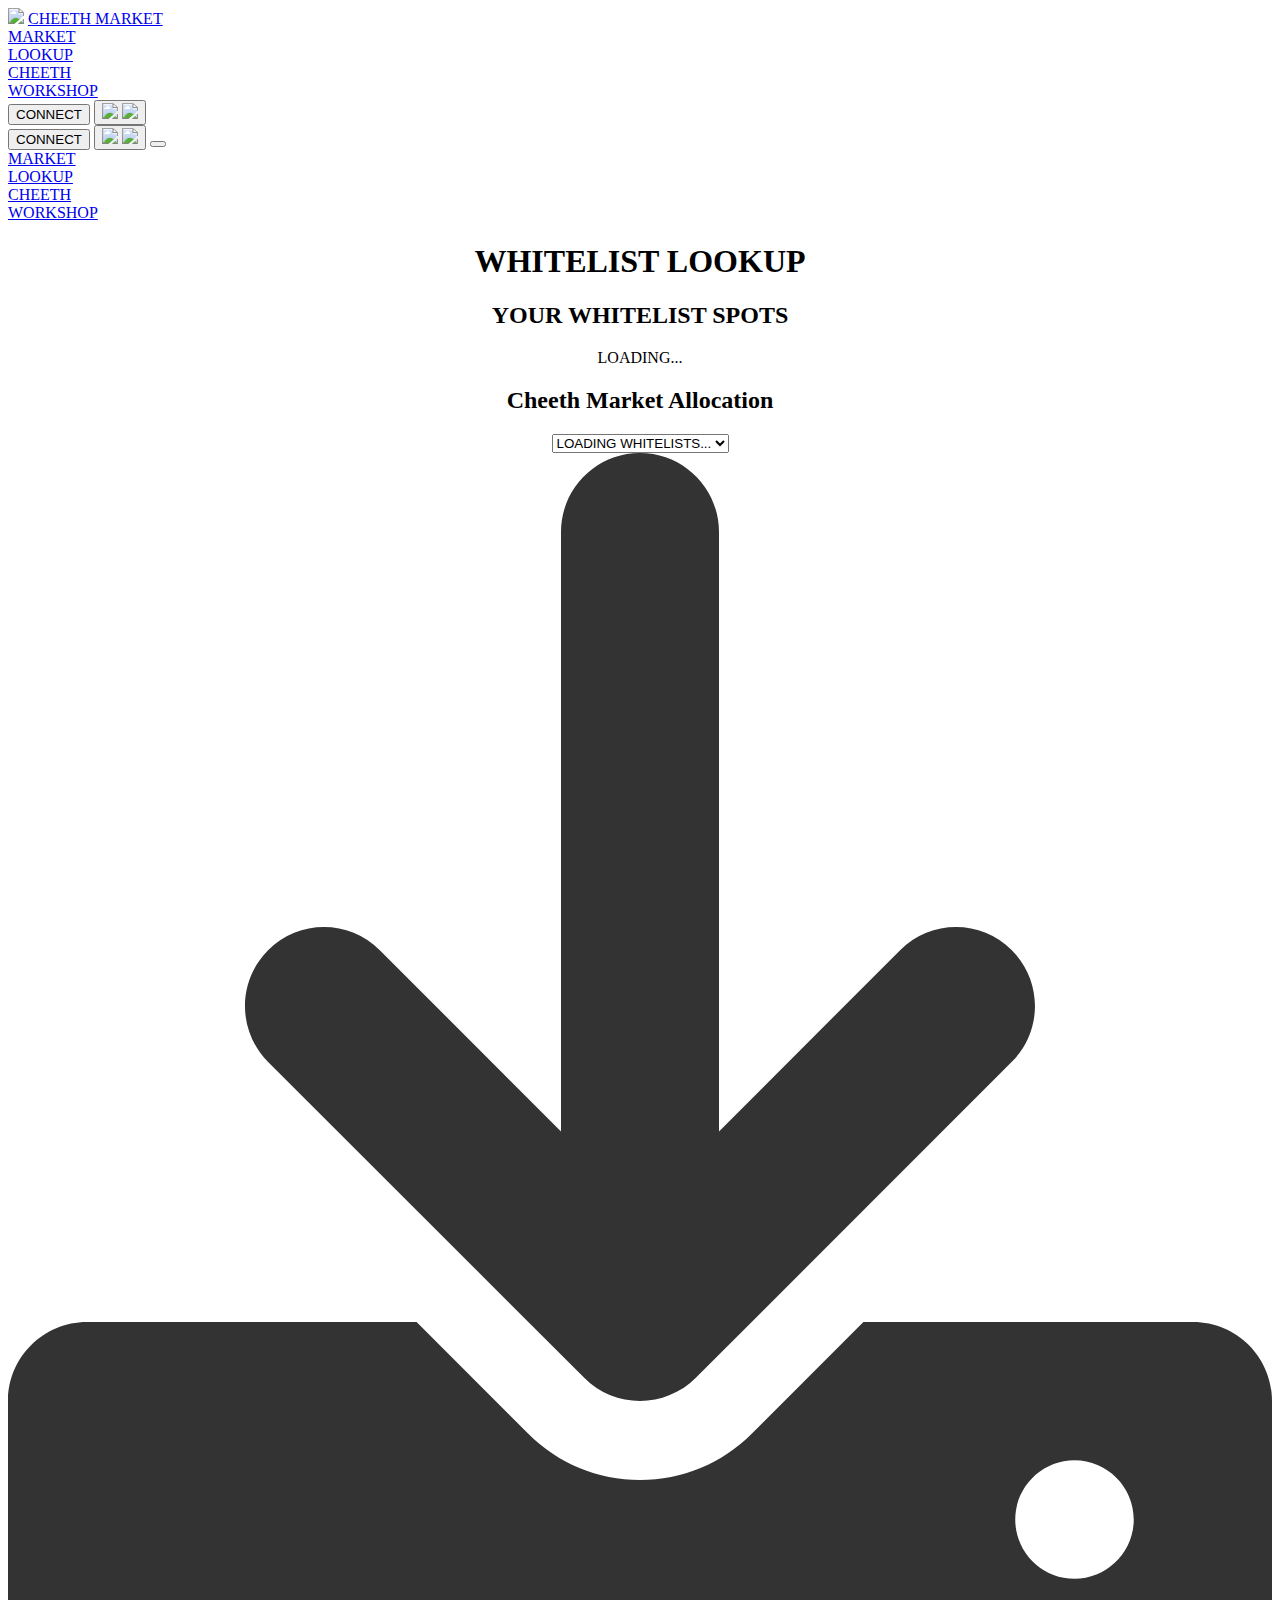
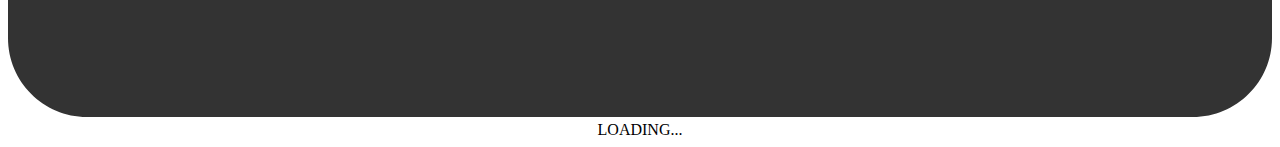
==== lookup.html @ e555b5ec "rename to bust cache" ====
<!DOCTYPE html>
<html data-wf-page="611d0d9b752438d09b44e08e" data-wf-site="611d0d9b752438eba744e08d">

<head>
   <meta charset="utf-8">
   <title>Cheeth Market | Lookup</title>
   <meta content="Spend $CHEETH on high-quality whitelist spots curated by the Anonymice team!" name="description">
   <meta content="Cheeth Market | Lookup" property="og:title">
   <meta content="Spend $CHEETH on high-quality whitelist spots curated by the Anonymice team!" property="og:description">
   <meta content="Cheeth Market | Lookup" property="twitter:title">
   <meta content="Spend $CHEETH on high-quality whitelist spots curated by the Anonymice team!" property="twitter:description">
   <meta property="og:type" content="website">
   <meta property="og:image" content="https://github.com/saintmaxi/cheeth-market/blob/main/images/cheethv2-centered.png?raw=true">
   <meta property="og:image:width" content="300">
   <meta property="og:image:height" content="300">
   <meta name="twitter:image" content="https://github.com/saintmaxi/cheeth-market/blob/main/images/cheethv2-centered.png?raw=true" />
   <meta content="width=device-width, initial-scale=1" name="viewport">
   <meta content="Webflow" name="generator">
   <link href="css/cheeth-market-cachebusst-1.css" rel="stylesheet" type="text/css">
   <link href="css/normalize.css" rel="stylesheet" type="text/css">
   <link href="css/index.css" rel="stylesheet" type="text/css">
   <link href="css/market.css" rel="stylesheet" type="text/css">
   <link href="css/lookup.css" rel="stylesheet" type="text/css">
   <script
      type="text/javascript">!function (o, c) { var n = c.documentElement, t = " w-mod-"; n.className += t + "js", ("ontouchstart" in o || o.DocumentTouch && c instanceof DocumentTouch) && (n.className += t + "touch") }(window, document);</script>
   <link href="https://github.com/saintmaxi/cheeth-market/blob/main/images/cheethv2-centered.png?raw=true" rel="shortcut icon" type="image/x-icon">
   <link href="https://github.com/saintmaxi/cheeth-market/blob/main/images/cheethv2-centered.png?raw=true" rel="apple-touch-icon">
</head>

<body class="body">
   <div id="top">
      <div id="title-section" class="header">
         <div id="title">
            <img src="./images/logo.png">
            <a href="./index.html" class="title-link">CHEETH MARKET</a>
         </div>
      </div>
      <div id="header" class="header hide-on-mobile">
         <div class="header-menu">
            <a href="./index.html" class="link">
               MARKET
            </a>
         </div>
         <div class="header-menu">
            <a href="./lookup.html" class="link">
               LOOKUP
            </a>
         </div>
         <div class="header-menu">
            <a href="https://cheeth.anonymice.com/" class="link" target="_blank">
               CHEETH
            </a>
         </div>
         <div class="header-menu hidden" id="workshop">
            <a href="./workshop.html" class="link">
               WORKSHOP
            </a>
         </div>
      </div>
      <!-- <div class="hide-on-mobile" id="socials">
         <a href="#" target="_blank" class="link w-inline-block">
            <img src="images/twitter-black.png" loading="lazy" alt="">
         </a>
         <a href="#" target="_blank" class="link w-inline-block">
            <img src="images/dc-white.png" loading="lazy" alt="">
         </a>
         <a href="#" target="_blank" class="link w-inline-block">
            <img src="images/os-transparent.png" loading="lazy" alt="" style="background-color: transparent;border-radius: 50%;">
         </a>
         <a href="#" target="_blank" class="link w-inline-block">
            <img src="images/mediumWhite.png" loading="lazy" alt="">
         </a>
         <a href="#" target="_blank" class="link w-inline-block">
            <img class="etherscan" src="images/etherscan-white.png" loading="lazy" alt="" style="border-radius: 50%;">
         </a>
      </div> -->
      <div id="desktop-wallet-connect-div">
         <button class="button hide-on-mobile clickable" id="account" href="#" onclick=connect()>
            <span id="account-text">CONNECT</span>
         </button>
         <button class="button hide-on-mobile" id="discord" onclick="promptForDiscord()">
            <img id="discord-img" src="./images/dc-black.png">
            <span id="discord-text"></span>
            <img id="edit-img" src="./images/edit.png">
         </button>
      </div>
      <div id="mobile-wallet-connect-div" class="hide-on-desktop">
         <button id="mobile-account" href="#" class="button" onclick=connect()>
            <span id="mobile-account-text">CONNECT</span>
         </button>
         <button class="button" id="discord-mobile" onclick="promptForDiscord()">
            <img id="discord-img" src="./images/dc-black.png">
            <span id="discord-text-mobile"></span>
            <img id="edit-img" src="./images/edit.png">
         </button>
         <button id="navbar" href="#" class="button" onclick="toggleMenu()"></button>
      </div>
      <div id="expand-container">
         <div id="mobile-nav-menu" class="collapsed">
            <div id="header" class="header hide-on-desktop">
               <div class="header-menu">
                  <a href="./index.html" class="link">
                     MARKET
                  </a>
               </div>
               <div class="header-menu">
                  <a href="./lookup.html" class="link">
                     LOOKUP
                  </a>
               </div>
               <div class="header-menu">
                  <a href="https://cheeth.anonymice.com/" class="link" target="_blank">
                     CHEETH
                  </a>
               </div>
               <div class="header-menu hidden" id="workshop-mobile">
                  <a href="./workshop.html" class="link">
                     WORKSHOP
                  </a>
               </div>
               <!-- <div class="header-menu" style="width: 100%;">
                  BALANCE: <span id="mobile-balance">-</span> <img src="https://github.com/saintmaxi/cheeth-market/blob/main/images/cheethv2.png?raw=true" class="token-icon">
               </div> -->
            </div>
            <!-- <div class="hide-on-desktop" id="socials">
               <a href="#" target="_blank" class="link w-inline-block">
                  <img src="images/twitter-black.png" loading="lazy" alt="">
               </a>
               <a href="#" target="_blank" class="link w-inline-block">
                  <img src="images/dc-white.png" loading="lazy" alt="">
               </a>
               <a href="#" target="_blank" class="link w-inline-block">
                  <img src="images/os-transparent.png" loading="lazy" alt="" style="background-color: transparent;border-radius: 50%;">
               </a>
               <a href="#" target="_blank" class="link w-inline-block">
                  <img src="images/mediumWhite.png" loading="lazy" alt="">
               </a>
               <a href="#" target="_blank" class="link w-inline-block">
                  <img class="etherscan" src="images/etherscan-white.png" loading="lazy" alt="" style="border-radius: 50%;">
               </a>
            </div> -->
         </div>
      </div>
   </div>
   <div id="mint-container" class="section body-section body-1 wf-section">
      <div id="lookup" class="container w-container"  style="text-align: center;">
            <h1>WHITELIST LOOKUP</h1>
            <div id="lookup-container">
               <div class="lookup-div">
                  <h2>YOUR WHITELIST SPOTS</h2>
                  <div id="your-wl-spots">
                     LOADING<span class="one">.</span><span class="two">.</span><span class="three">.</span>
                  </div>
                  <h2 id="cheeth-allocation">Cheeth Market Allocation</h2>
                  <select id="listing-select" onchange="selectListing(this.value)">
                     <option disabled selected value="">
                        LOADING WHITELISTS<span class="one">.</span><span class="two">.</span><span class="three">.</span>
                     </option>
                  </select>
                  <a href="#" id="download-link" onclick="download()">
                     <svg id="download-button" xmlns="http://www.w3.org/2000/svg" viewBox="0 0 512 512"><!--! Font Awesome Pro 6.0.0 by @fontawesome - https://fontawesome.com License - https://fontawesome.com/license (Commercial License) Copyright 2022 Fonticons, Inc. --><path fill="#333333" d="M480 352h-133.5l-45.25 45.25C289.2 409.3 273.1 416 256 416s-33.16-6.656-45.25-18.75L165.5 352H32c-17.67 0-32 14.33-32 32v96c0 17.67 14.33 32 32 32h448c17.67 0 32-14.33 32-32v-96C512 366.3 497.7 352 480 352zM432 456c-13.2 0-24-10.8-24-24c0-13.2 10.8-24 24-24s24 10.8 24 24C456 445.2 445.2 456 432 456zM233.4 374.6C239.6 380.9 247.8 384 256 384s16.38-3.125 22.62-9.375l128-128c12.49-12.5 12.49-32.75 0-45.25c-12.5-12.5-32.76-12.5-45.25 0L288 274.8V32c0-17.67-14.33-32-32-32C238.3 0 224 14.33 224 32v242.8L150.6 201.4c-12.49-12.5-32.75-12.5-45.25 0c-12.49 12.5-12.49 32.75 0 45.25L233.4 374.6z"/></svg>
                  </a>
                  <div id="wl-section">
                     LOADING<span class="one">.</span><span class="two">.</span><span class="three">.</span>
                  </div>
               </div>
            </div>
      </div>
   </div>
   <!-- <div class="token-balance-float">
      <div>Balance: <span id="token-balance">-</span> <img src="https://github.com/saintmaxi/cheeth-market/blob/main/images/cheethv2.png?raw=true" class="token-icon"></div>
   </div> -->
   <div id="pending-transactions"></div>
   <script src="https://d3e54v103j8qbb.cloudfront.net/js/jquery-3.5.1.min.dc5e7f18c8.js?site=611d0d9b752438eba744e08d"
      type="text/javascript" integrity="sha256-9/aliU8dGd2tb6OSsuzixeV4y/faTqgFtohetphbbj0="
      crossorigin="anonymous"></script>
   <script type="application/javascript" src="https://cdn-cors.ethers.io/lib/ethers-5.5.1.umd.min.js"></script>
   <link href="css/webflow.css" rel="stylesheet" type="text/css">
   <script src="./scripts/utils.js"></script>
   <script src="./scripts/lookupEthers-cb1.js"></script>
</body>

</html>
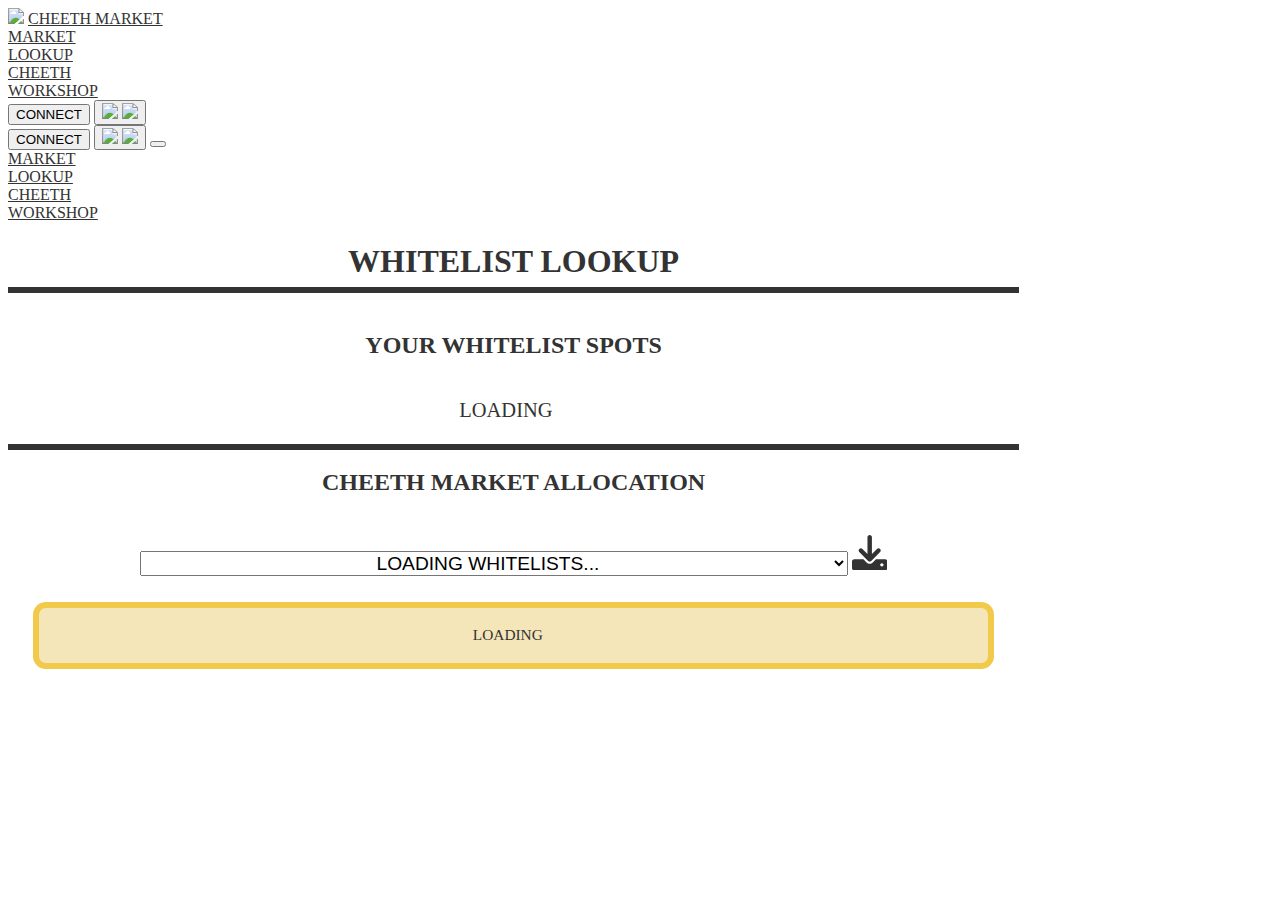
==== commit 9e5510ff: "updates" ====
--- a/lookup.html
+++ b/lookup.html
@@ -47,7 +47,7 @@
             </a>
          </div>
          <div class="header-menu">
-            <a href="https://cheeth.anonymice.com/" class="link" target="_blank">
+            <a href="https://claim.anonymice.com/cheeth" class="link" target="_blank">
                CHEETH
             </a>
          </div>
@@ -109,7 +109,7 @@
                   </a>
                </div>
                <div class="header-menu">
-                  <a href="https://cheeth.anonymice.com/" class="link" target="_blank">
+                  <a href="https://claim.anonymice.com/cheeth" class="link" target="_blank">
                      CHEETH
                   </a>
                </div>
@@ -151,7 +151,7 @@
                   <div id="your-wl-spots">
                      LOADING<span class="one">.</span><span class="two">.</span><span class="three">.</span>
                   </div>
-                  <h2 id="cheeth-allocation">Cheeth Market Allocation</h2>
+                  <h2 id="cheeth-allocation">CHEETH MARKET ALLOCATION</h2>
                   <select id="listing-select" onchange="selectListing(this.value)">
                      <option disabled selected value="">
                         LOADING WHITELISTS<span class="one">.</span><span class="two">.</span><span class="three">.</span>
@@ -160,7 +160,7 @@
                   <a href="#" id="download-link" onclick="download()">
                      <svg id="download-button" xmlns="http://www.w3.org/2000/svg" viewBox="0 0 512 512"><!--! Font Awesome Pro 6.0.0 by @fontawesome - https://fontawesome.com License - https://fontawesome.com/license (Commercial License) Copyright 2022 Fonticons, Inc. --><path fill="#333333" d="M480 352h-133.5l-45.25 45.25C289.2 409.3 273.1 416 256 416s-33.16-6.656-45.25-18.75L165.5 352H32c-17.67 0-32 14.33-32 32v96c0 17.67 14.33 32 32 32h448c17.67 0 32-14.33 32-32v-96C512 366.3 497.7 352 480 352zM432 456c-13.2 0-24-10.8-24-24c0-13.2 10.8-24 24-24s24 10.8 24 24C456 445.2 445.2 456 432 456zM233.4 374.6C239.6 380.9 247.8 384 256 384s16.38-3.125 22.62-9.375l128-128c12.49-12.5 12.49-32.75 0-45.25c-12.5-12.5-32.76-12.5-45.25 0L288 274.8V32c0-17.67-14.33-32-32-32C238.3 0 224 14.33 224 32v242.8L150.6 201.4c-12.49-12.5-32.75-12.5-45.25 0c-12.49 12.5-12.49 32.75 0 45.25L233.4 374.6z"/></svg>
                   </a>
-                  <div id="wl-section">
+                  <div id="wl-section" class="hidden">
                      LOADING<span class="one">.</span><span class="two">.</span><span class="three">.</span>
                   </div>
                </div>
--- a/css/market.css
+++ b/css/market.css
@@ -0,0 +1,706 @@
+@font-face {  
+	font-family: 'IBM Plex Mono Regular';
+	src: URL('./IBMPlexMono-Regular.ttf') format('truetype');
+}  
+
+.token-balance-float {
+    position: fixed;
+    right: 30px;
+    bottom: 30px;
+    font-size: 1.5vw;
+    z-index: 10;
+    display: flex;
+    align-items: center;
+    padding: 15px;
+    background: white;
+    color: black;
+    border: .5vw solid black;
+	border-radius: 15px;
+    box-shadow: 0 20px 25px -5px rgba(0, 0, 0, 0.1), 0 10px 10px -5px rgba(0, 0, 0, 0.04);
+    height: 8vh;
+	font-family: "IBM Plex Mono Medium";
+  }
+
+  #market-section {
+      padding-bottom: calc(1.5vw + 150px) !important;
+  }
+
+/* Onboarding section */
+
+#onboarding-alert p {
+    width: 50%;
+    margin: auto;
+    text-align: center;
+}
+
+.onboarding-wrapper {
+    display: flex;
+    flex-direction: row;
+    justify-content: center;
+}
+
+.onboarding {
+    width: 25%;
+    display: inline-block;
+    margin: 0;
+    margin-top: 1vw;
+    margin-bottom: 1vw;
+}
+
+.onboarding button {
+    background-color: white;
+    color: black;
+    display: inline;
+    margin-top: 1vw;
+    margin-bottom: 1vw;
+    width: 75%;
+    height: 7vh;
+}
+
+.onboarding h1 {
+    margin: 0;
+}
+
+/* end onboarding section */
+
+#market-section {
+    padding-top: 0;
+}
+
+.active {
+	background-color: #F8E4A9 !important;
+    color: #333333 !important;
+}
+
+#selector-div {
+    text-align: center;
+}
+
+#selector-div button {
+    font-size: 2vw;
+    line-height: 2.2vw;
+    padding: .5vw;
+    width: 25%;
+    background-color: white;
+    color: black;
+}
+
+#live-collections, #past-collections {
+    text-align: center;
+    display: -webkit-box;
+    display: -webkit-flex;
+    display: -ms-flexbox;
+    display: flex;
+    -webkit-box-orient: horizontal;
+    -webkit-box-direction: normal;
+    -webkit-flex-direction: row;
+    -ms-flex-direction: row;
+    flex-direction: row;
+    -webkit-box-pack: center;
+    -webkit-justify-content: center;
+    -ms-flex-pack: center;
+    justify-content: center;
+    -webkit-flex-wrap: wrap;
+    -ms-flex-wrap: wrap;
+    flex-wrap: wrap;
+    -webkit-box-align: center;
+    -webkit-align-items: center;
+    -ms-flex-align: center;
+    align-items: stretch;
+    margin: auto;
+    width: 100%;
+}
+
+#live-collections button, #past-collections button {
+    width: 90%;
+}
+
+.example {
+    position: relative;
+}
+
+.cover {
+    position: absolute;
+	border-width: .5vw;
+	border-radius: 13px;
+    top: 50%;
+    left: 50%;
+    width: 101%;
+    height: 101%;
+    transform: translate(-50%, -50%);
+    background-color: rgba(0, 0, 0, 0.856);
+}
+
+.cover button {
+    position: absolute;
+    top: 50%;
+    left: 50%;
+    transform: translate(-50%, -50%);
+    border-color: white;
+}
+
+.partner-collection {
+	border-style: solid;
+	border-color: black;
+	border-radius: 15px;
+	border-width: .5vw;
+    width: 24%;
+    margin: 1%;
+    background-color: white;
+    color: #333333 !important;
+    text-align: center;
+    display: -webkit-box;
+    display: -webkit-flex;
+    display: -ms-flexbox;
+    display: flex;
+    -webkit-box-orient: horizontal;
+    -webkit-box-direction: normal;
+    -webkit-flex-direction: row;
+    -ms-flex-direction: row;
+    flex-direction: row;
+    -webkit-box-pack: center;
+    -webkit-justify-content: center;
+    -ms-flex-pack: center;
+    justify-content: center;
+    -webkit-flex-wrap: wrap;
+    -ms-flex-wrap: wrap;
+    flex-wrap: wrap;
+    padding: 1vw;
+    position: relative;
+}
+
+.partner-collection {
+    flex-direction: column;
+    align-items: center;
+    justify-content: flex-start;
+}
+
+.partner-collection .website {
+    position: absolute;
+    top: 2%;
+    left: 2%;
+    width: 15%;
+}
+
+.partner-collection .website:hover {
+    opacity: .6;
+}
+
+.partner-collection h3 {
+    font-size: 1.8vw;
+    line-height: 1.8vw;
+    color: #333333 !important;
+}
+
+.partner-collection button {
+    margin-top: auto;
+}
+
+.collection-twitter {
+    position: absolute;
+    top: 1%;
+    left: 2%;
+    width: 15%;
+}
+
+.collection-discord {
+    position: absolute;
+    top: 1%;
+    right: 2%;
+    width: 15%;
+}
+
+.collection-img {
+	border-style: solid;
+	border-color: black;
+	border-radius: 15px;
+	border-width: .5vw;
+    background-color: #333333;
+    width: 30%;
+    width: 200px;
+    height: 200px;
+}
+
+.collection-info {
+    width:90%;
+}
+
+.collection-description {
+    min-height: 20%;
+    padding: 2%;
+    color: #333333 !important;
+    padding-bottom: 10px;
+    font-family: 'IBM Plex Mono Regular', monospace;
+    font-weight: 200;
+}
+
+h3 {
+    font-size: 1.5vw;
+    line-height: 1.6vw;
+    color: #333333;
+    margin-top: 1.5vw;
+}
+
+h3, h4 {
+    margin: 0;
+}
+
+a {
+    color: #333333;
+}
+
+h4 {
+    font-size: 1.4vw;
+    line-height: 1.8vw;
+    color: #333333;
+}
+
+.inside-text {
+    font-size: 1.2vw;
+    line-height: 1.3vw;
+    padding-bottom: 20px;
+}
+
+.end-time {
+    font-size: 1.2vw;
+    line-height: 1.3vw;
+}
+
+#mint-prompt {
+    background-color: black;
+    z-index: 99999;
+    position:fixed;
+    top:50%;
+    left: 50%;
+    transform: translate(-50%, -50%);
+    width: 60vw;
+    height: 50vh;
+    border: solid 3px #00fff2;
+    border-radius: .2em;
+    font-size: 2.7vw;
+    animation: glow 1.6s linear infinite;
+  }
+
+  #max-button {
+    width:initial;
+    color:black;
+    width:50%;
+    height:initial;
+    font-size:1vw;
+  }
+
+#block-screen {
+    opacity: 1;
+    background-color: rgba(0,0,0,0.88) !important;
+}
+
+#close {
+    padding: .2vw;
+}
+
+#mint-button-div {
+    display: -webkit-box;
+    display: -webkit-flex;
+    display: -ms-flexbox;
+    display: flex;
+    -webkit-box-orient: horizontal;
+    -webkit-box-direction: normal;
+    -webkit-flex-direction: row;
+    -ms-flex-direction: row;
+    flex-direction: row;
+    -webkit-box-pack: center;
+    -webkit-justify-content: center;
+    -ms-flex-pack: center;
+    justify-content: center;
+    -webkit-flex-wrap: wrap;
+    -ms-flex-wrap: wrap;
+    flex-wrap: wrap;
+    height: 15%;   
+}
+
+#mint-input {
+    width: 100%;
+    height: 50%;
+    display: -webkit-box;
+    display: -webkit-flex;
+    display: -ms-flexbox;
+    display: flex;
+    -webkit-box-orient: horizontal;
+    -webkit-box-direction: normal;
+    -webkit-flex-direction: row;
+    -ms-flex-direction: row;
+    flex-direction: row;
+    -webkit-box-pack: center;
+    -webkit-justify-content: center;
+    -ms-flex-pack: center;
+    justify-content: center;
+    -webkit-flex-wrap: wrap;
+    -ms-flex-wrap: wrap;
+    flex-wrap: wrap;
+    align-items: center;
+}
+
+
+.mint-input-part {
+    width: 50%;
+}
+
+.button {
+    height: initial;
+}
+
+.mint-button {
+    width: 45%;
+    height: 95%;
+    margin: 2.5%;
+    margin-bottom: 0;
+    margin-top: 0;
+    font-size: 1.3vw;
+}
+
+.mint-button .mes-icon {
+    cursor: pointer;
+}
+
+#mint-prompt h3 {
+    font-size: 2.5vw;
+    line-height: 2.6vw;
+}
+
+#mint-prompt h4 {
+    font-size: 2.2vw;
+    line-height: 2.3vw;
+}
+
+.mes-icon {
+    width: 1.7em
+}
+
+.purchased {
+    background-color: #9c9696 !important;
+}
+
+.purchased:hover {
+    background-color: #9c9696 !important;
+    color: #F8E4A9 !important;
+}
+
+.cover button:hover {
+    background-color: white !important;
+    cursor: default;
+}
+
+.down-arrow {
+    width: 3vw;
+}
+
+.one {
+    opacity: 0;
+    -webkit-animation: dot 1.3s infinite;
+    -webkit-animation-delay: 0.0s;
+    animation: dot 1.3s infinite;
+    animation-delay: 0.0s;
+}
+  
+.two {
+    opacity: 0;
+    -webkit-animation: dot 1.3s infinite;
+    -webkit-animation-delay: 0.2s;
+    animation: dot 1.3s infinite;
+    animation-delay: 0.2s;
+}
+  
+.three {
+    opacity: 0;
+    -webkit-animation: dot 1.3s infinite;
+    -webkit-animation-delay: 0.3s;
+    animation: dot 1.3s infinite;
+    animation-delay: 0.3s;
+}
+  
+@-webkit-keyframes dot {
+    0% {
+        opacity: 0;
+    }
+    50% {
+        opacity: 0;
+    }
+    100% {
+        opacity: 1;
+    }
+}
+  
+@keyframes dot {
+    0% {
+        opacity: 0;
+    }
+    50% {
+        opacity: 0;
+    }
+    100% {
+        opacity: 1;
+    }
+}
+
+/* Scroll animation */
+
+@-webkit-keyframes bounce {
+    0% { transform: translateY(0);} 
+   50% {transform: translateY(-5px);} 
+   100% { transform: translateY(0);} 
+}
+  
+@keyframes bounce {
+    0% { transform: translateY(0);} 
+   50% {transform: translateY(-5px);} 
+   100% { transform: translateY(0);} 
+}
+
+#scroll-indicator {
+    -webkit-animation: bounce 1.3s infinite;
+    animation: bounce 1.3s infinite;
+    color: #333333 !important;
+}
+
+#no-live-msg {
+    width: 50%;
+    margin: auto;
+}
+
+#no-live-msg button {
+    width: 45%;
+    margin: auto;
+}
+
+@media screen and (max-width: 991px) {
+
+    #before-buying {
+        font-size: 4.4vh !important;
+        line-height: 4.4vh !important;
+        color: #333333;
+    }
+
+    #no-live-msg {
+        width: 95%;
+        margin: auto;
+    }
+
+    .down-arrow {
+        width: 3vh;
+    }
+
+    #live-collections button, #past-collections button {
+        width: 90%;
+    }
+
+    .token-balance-float {
+        position: fixed;
+        bottom: 20px;
+        left: 50%;
+        transform: translate(-50%, 0);
+        width: 80%;
+        margin: auto;
+        font-size: 2.5vh;
+        z-index: 10;
+        display: flex;
+        align-items: center;
+        text-align: center;
+        justify-content: center;
+        padding: 15px;
+        background: white;
+        color: black;
+        border: 5px solid black;
+        box-shadow: 0 20px 25px -5px rgba(0, 0, 0, 0.1), 0 10px 10px -5px rgba(0, 0, 0, 0.04);
+        height: initial;
+      }
+
+    /* Onboarding section*/
+
+    #onboarding-alert p {
+        width: 95%;
+        margin: auto !important;
+    }
+
+    #onboarding-section {
+        padding-top: 25px !important;
+        padding-bottom: 25px !important;
+    }
+
+    .onboarding-wrapper {
+        display: initial;
+    }
+
+    .onboarding {
+        width: 90%;
+    }
+
+    .onboarding h1 {
+        font-size: 4.5vh !important;
+        line-height: 4.5vh !important;
+    }
+
+    #wl-select {
+        margin-top: 25px;
+    }
+
+    .onboarding button {
+        width: 90%;
+    }
+
+    /* End onboarding section*/
+
+
+    #selector-div button {
+        font-size: 3.4vh;
+        line-height: 3.4vh;
+        padding: 2vh;
+        width: 45%;
+    }
+
+    .navbar-container {
+        width: 50% !important;
+        padding: 0;
+      }
+
+    .partner-collection {
+        width: 90%;
+        padding: 15px;
+    }
+
+    .collection-info {
+        width:100%;
+        margin-left: initial;
+    }
+
+    .partner-collection {
+		border-width: 5px;
+        margin-top: 40px;
+    }
+
+    .collection-img {
+		border-width: 5px;
+        width: 200px;
+        height: 200px;
+        min-width: 0px !important;
+        min-height: 0px !important;
+    }
+    
+    .collection-description {
+        min-height: 20%;
+        padding: 2%;
+    }
+
+    .partner-collection h3 {
+        font-size: 3.8vh !important;
+        line-height: 3.9vh !important;
+        margin-top: 10px;
+    }
+
+    h4 {
+        font-size: 3vh;
+        line-height: 3.1vh;
+        color: #333333;
+    }
+
+    .inside-text {
+        font-size: 2.7vh;
+        line-height: 3vh;
+        padding-bottom: 20px;
+        padding-top: 0;
+    }
+
+    .end-time {
+        font-size: 3vh;
+        line-height: 3.2vh;   
+    }
+
+    #mint-prompt {
+        width: 100vw;
+        height: 90vh;
+        font-size: 2.7vh;
+      }
+
+    #header-div {
+        height: 7% !important;
+    }
+
+    #max-button {
+        font-size: 2.7vh;
+        width: 15%;
+    }
+
+    #number-to-mint {
+        font-size:10vh;
+        margin-top: 5vh;
+    }
+
+    .increment-button {
+        font-size:15vh;
+    }
+
+    #mint-plus {
+        margin-left: 6vh;
+    }
+
+    #mint-minus {
+        margin-right: 6vh;
+    }
+
+    .mint-input-part {
+        width: 100%;
+    }
+
+      #close {
+        padding: 1vh;
+        font-size: 4vh;
+    }
+    
+    #mint-prompt h3 {
+        font-size: 4.5vh;
+        line-height: 4.6vh;
+        margin: initial;        
+    }
+
+    #mint-prompt-header {
+        margin-top: 3.5vh !important;
+    }
+
+    #mint-prompt h4 {
+        font-size: 4.2vh;
+        line-height: 4.3vh;
+        margin: initial;
+    }
+
+    #number-to-mint-header {
+        margin-bottom: 4vh !important;
+    }
+
+    .mes-icon {
+        width: 1.7em
+    }
+
+    #mint-input {
+        height: 50%;
+    }
+
+
+    .mint-button {
+        width: 90%;
+        height: 75%;
+        margin: 5%;
+        font-size: 2.7vh;
+    }
+
+    .mint-prompt-button {
+        font-size: 3vh;
+    }
+}
+
+
+@media screen and (min-width: 1900px) {
+
+    .collection-img {
+        width: 250px;
+        height: 250px;
+    }
+}--- a/css/lookup.css
+++ b/css/lookup.css
@@ -0,0 +1,158 @@
+h1 {
+    color: #333333 !important;
+    border-bottom: solid .5vw #333333;
+    padding-bottom: .5vw;
+    margin-left: 0 !important;
+    margin-right: 0 !important;
+    margin-bottom: 0 !important;
+}
+
+h2 {
+    padding-top: 1.5vw !important;
+    padding-bottom:1.5vw !important;
+}
+
+#lookup {
+    width: 80%;
+    color: #333333 !important;
+}
+
+#your-wl-spots {
+    font-size: 1.6vw;
+    line-height: 2vw;
+}
+
+#cheeth-allocation {
+    border-top: solid .5vw #333333;
+    padding-top: .5vw;
+}
+
+#wl-section {
+    border-radius: 1vw;
+    background: #f3e3aee0;
+    border: solid .5vw #F1C94B;
+    width: 90%;
+    overflow-y: scroll;
+    margin: auto;
+    text-align: center;
+    padding-top: .5vw;
+    font-size: 1.2vw;
+    line-height: 1.3vw;
+    padding: 1.5vw;
+}
+
+.wl-row {
+    width: 100%;
+    border-radius: .5vw;
+    display: flex;
+    flex-direction: row;
+    justify-content: space-between;
+    padding: 1vw;
+}
+
+.wl-discord, .wl-address {
+    width: 50%;
+}
+
+.wl-discord {
+    text-align: left;
+}
+
+.wl-address {
+    text-align: right;
+}
+
+#wl-section > .wl-row:nth-child(1) {
+    background: #F1C94B !important;
+}
+
+#wl-section > .wl-row:nth-of-type(odd) {
+    background: #f5dd8e;
+
+}
+
+select {
+    text-align: center;
+    font-size: 1.5vw;
+    line-height: 2vw;
+    width: 70%;
+    margin-bottom: 2vw;
+}
+
+#spacer {
+    height: 2vw;
+}
+
+#download-link {
+    width: 5%;
+}
+
+#download-button {
+    width: 3.5%;
+}
+
+@media screen and (max-width: 991px) {
+
+    .wl-row {
+        display: block;
+        padding: 8px;
+        border-radius: 1vw;
+    }
+
+    #discord-header, #address-header {
+        font-size: 2vh;
+        line-height: 2vh;
+    }
+
+    .wl-discord, .wl-address {
+        width: 100%;
+        text-align: center;
+        padding-top: 4px;
+        padding-bottom: 4px;
+    }
+
+    #lookup {
+        width: 97%;
+    }
+
+    #your-wl-spots {
+        font-size: 3.2vh;
+        line-height: 3.4vh;
+    }
+
+    h1 {
+        border-bottom: solid 5px #333333;
+        padding-bottom: 4vh;
+    }
+
+    #cheeth-allocation {
+        border-top: solid 5px #333333;
+        padding-top: 4vh !important;
+    }
+
+    h2 {
+        margin-top: 4vh !important;
+        margin-bottom:4vh !important;
+    }
+
+    #wl-section {
+        width: 100%;
+        border: solid 5px #F1C94B;
+        padding-top:4vh !important;
+        font-size: 2vh;
+        line-height: 2.2vh;
+    }
+
+    select {
+        font-size: 2vh;
+        line-height: 2vh;
+        width: 90%;
+        margin-bottom: 4vh;
+    }
+
+    #spacer {
+        height: 2vh;
+    }
+
+
+}